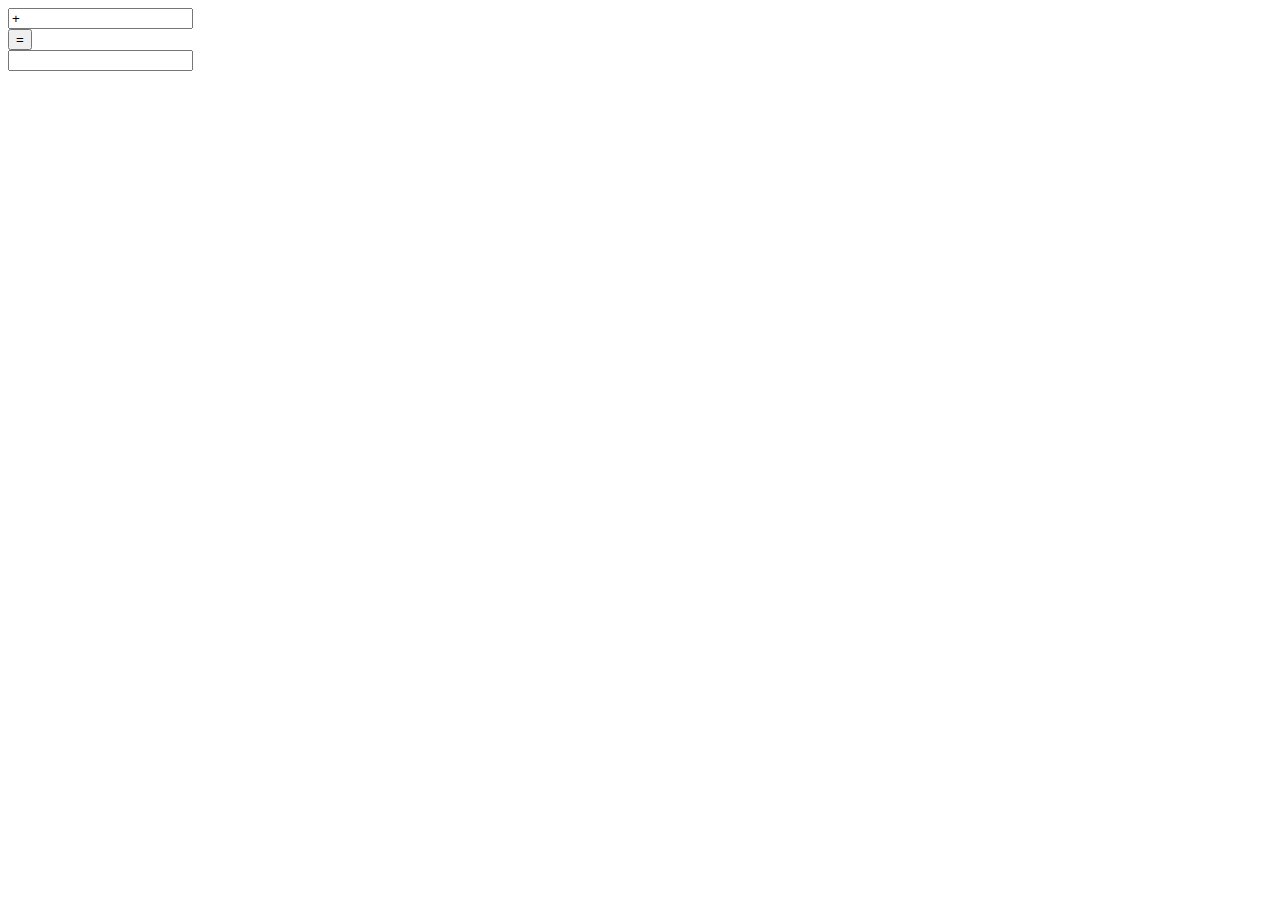
==== calculator/index.html @ 4dafc1a0 "Create index.html" ====
<!doctype html>
<input type="text" id="s" name="symbol" value="+"><br>
<button name="=" onclick="cal()">=</button><br>
<input type="text" id="r" name="result"><br>
<script>
function cal()
{
var a=document.getElementById("s").value;
var x=parseInt(document.getElementById("n1").value);
var y=parseInt(document.getElementById("n2").value);



alert(a);
var sum ;
if(a=="+")
{
sum=x+y;
}
else if(a=="/")
{
sum=x/y;
}
else if(a=="-")
{
sum=x-y;
}
else{
sum=x*y;
}
document.getElementById("r").value=sum;
}
</script>
</body>
</html>
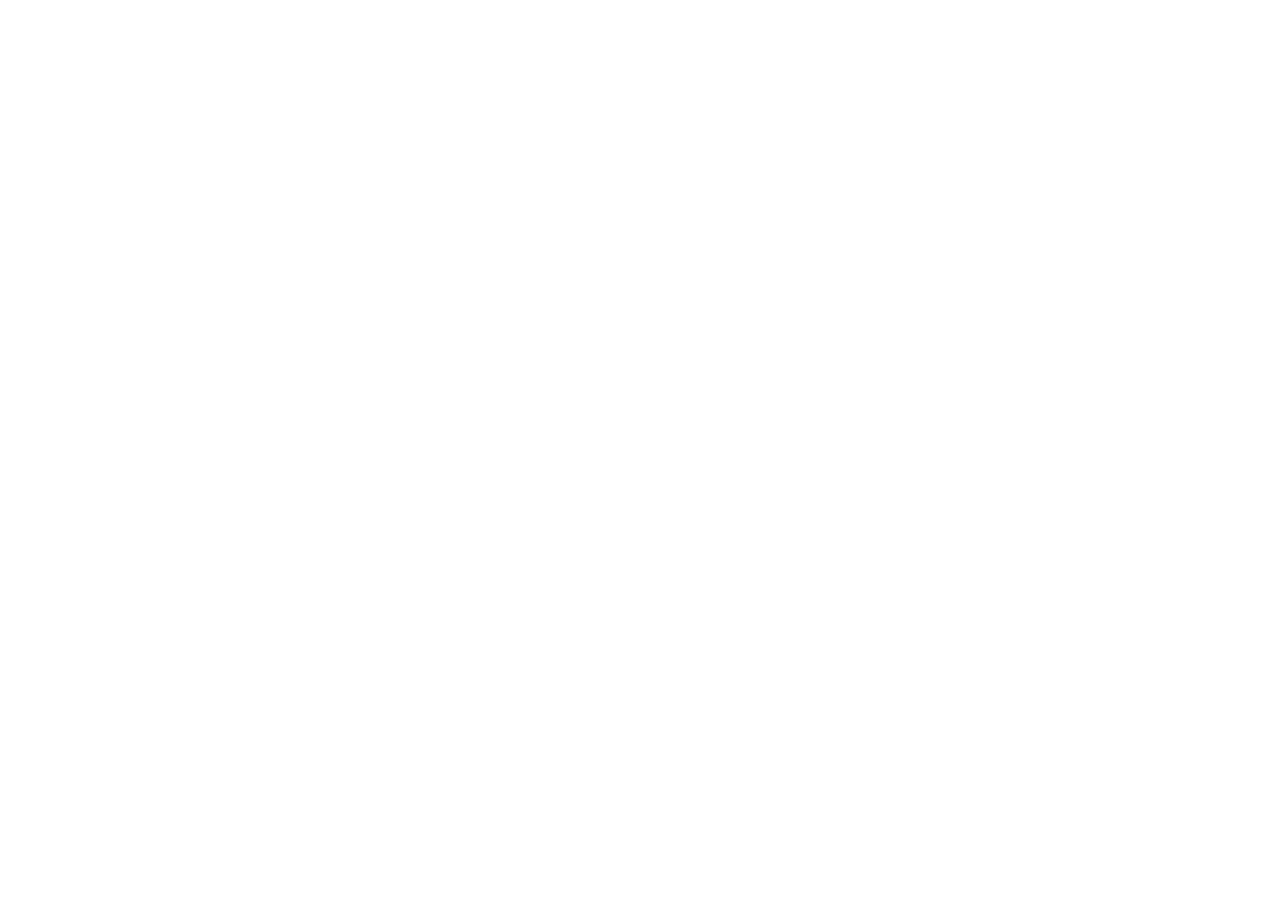
==== commit 0e367771: "Update index.html" ====
--- a/calculator/index.html
+++ b/calculator/index.html
@@ -1,4 +1,13 @@
 <!doctype html>
+<html>
+<head>
+<style>
+</head>
+<body>
+<p style="text-align:center" >calculator</p>
+<p>press according to need</p>
+<input type="text" id="n1" name="num1" value="2"><br>
+<input type="text" id="n2" name="num2" value="12"><br>
 <input type="text" id="s" name="symbol" value="+"><br>
 <button name="=" onclick="cal()">=</button><br>
 <input type="text" id="r" name="result"><br>
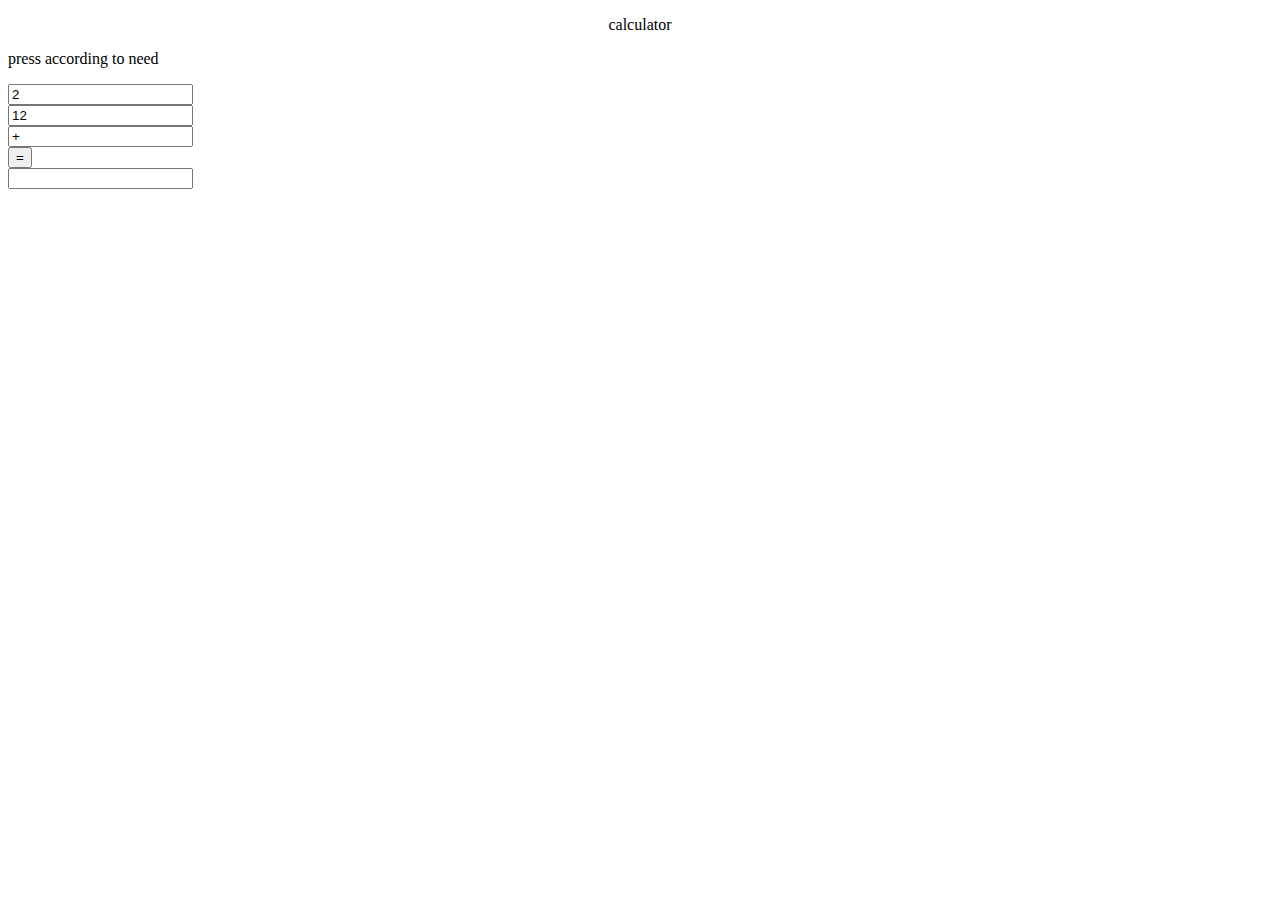
==== commit ba8e5bda: "Update index.html" ====
--- a/calculator/index.html
+++ b/calculator/index.html
@@ -2,6 +2,9 @@
 <html>
 <head>
 <style>
+}
+</style>
+<title>cal</title>
 </head>
 <body>
 <p style="text-align:center" >calculator</p>
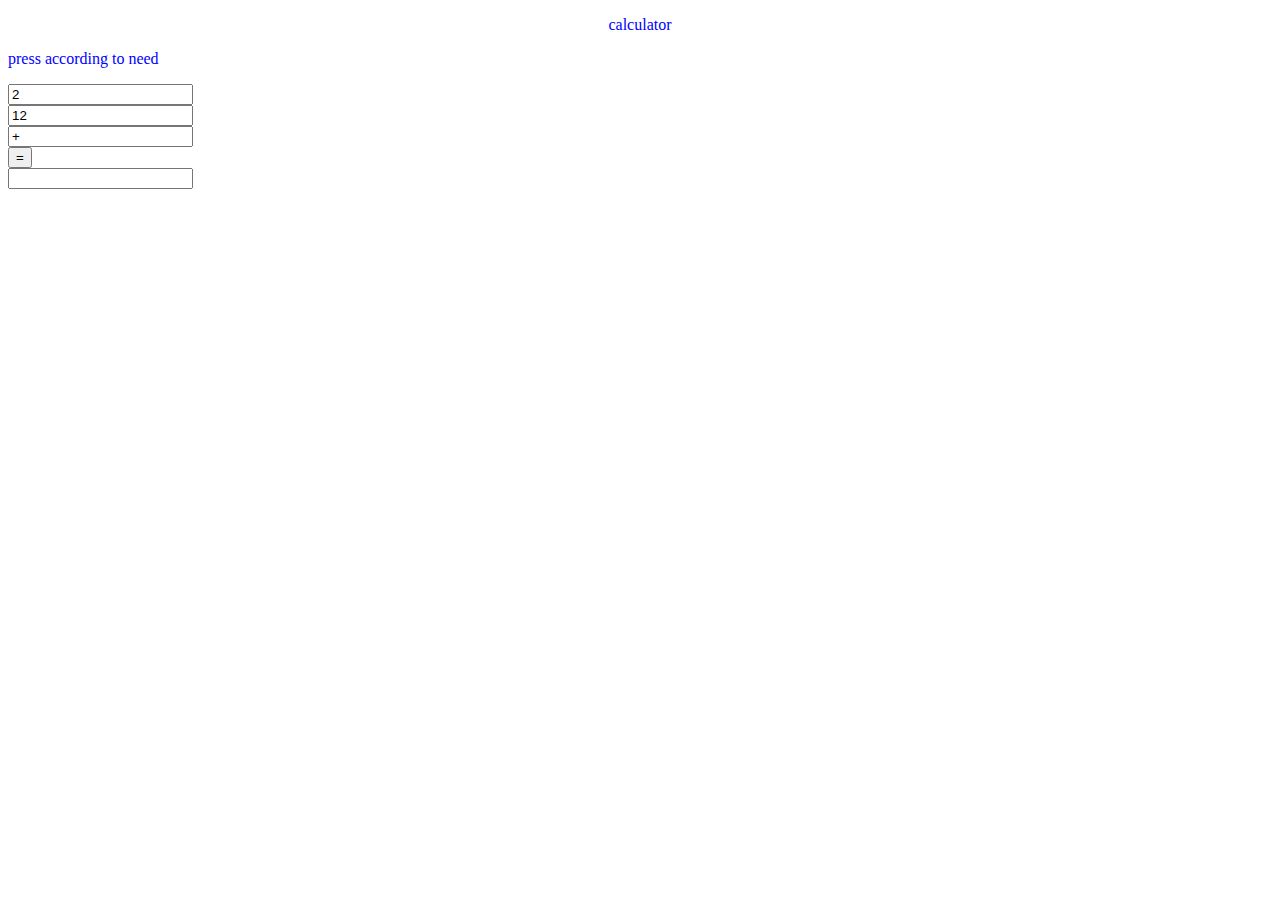
==== commit 8d3f7df3: "Update index.html" ====
--- a/calculator/index.html
+++ b/calculator/index.html
@@ -2,6 +2,7 @@
 <html>
 <head>
 <style>
+p {color:blue;
 }
 </style>
 <title>cal</title>
